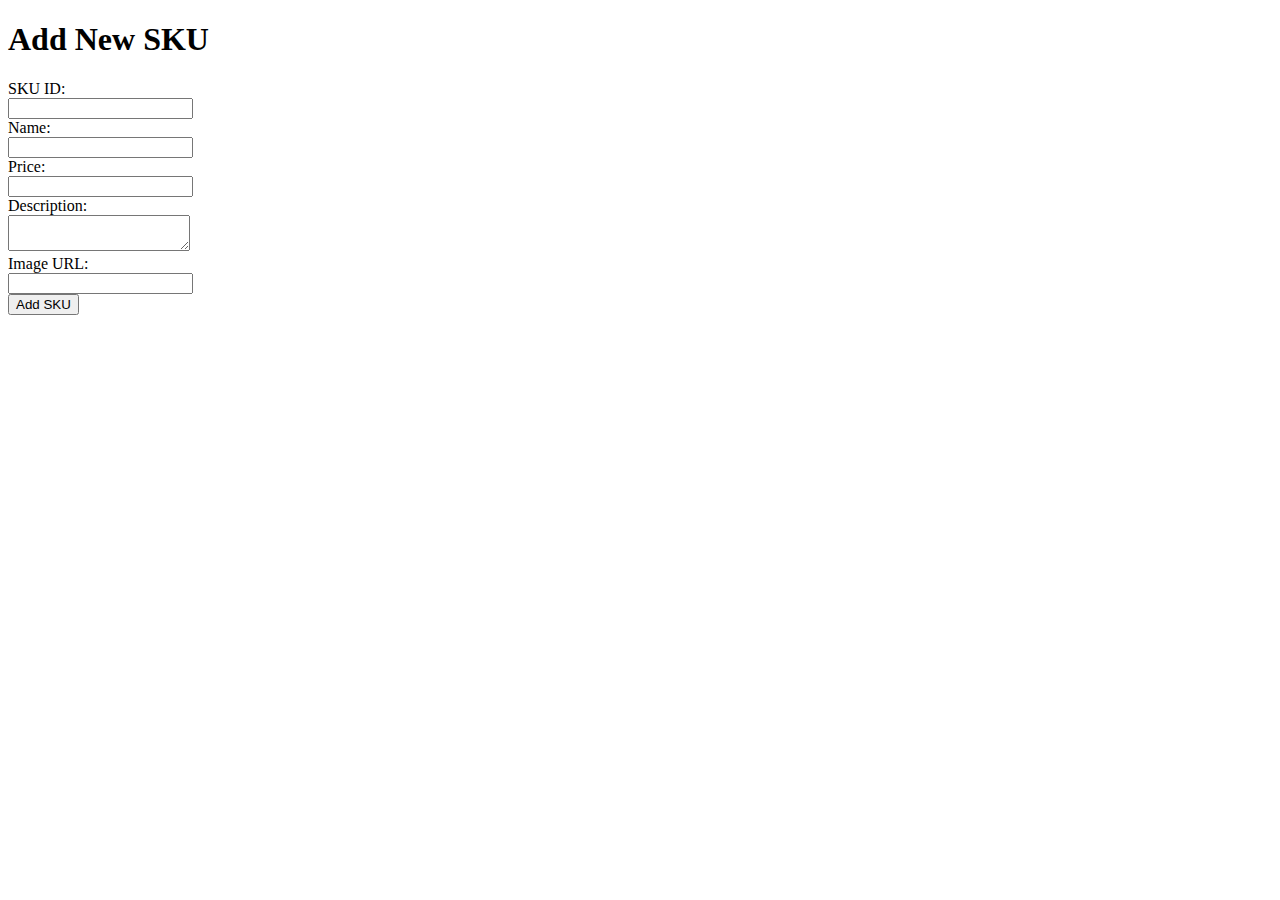
==== templates/add_sku.html @ 209be701 "Initial commit" ====
<!DOCTYPE html>
<html>
<head>
    <title>Add SKU</title>
</head>
<body>
    <h1>Add New SKU</h1>
    <form method="post" action="{{ url_for('add_sku') }}">
        <label for="sku_id">SKU ID:</label><br>
        <input type="text" id="sku_id" name="sku_id" required><br>

        <label for="name">Name:</label><br>
        <input type="text" id="name" name="name" required><br>

        <label for="price">Price:</label><br>
        <input type="text" id="price" name="price" required><br>

        <label for="description">Description:</label><br>
        <textarea id="description" name="description" required></textarea><br>

        <label for="image_url">Image URL:</label><br>
        <input type="text" id="image_url" name="image_url"><br>

        <input type="submit" value="Add SKU">
    </form>
</body>
</html>
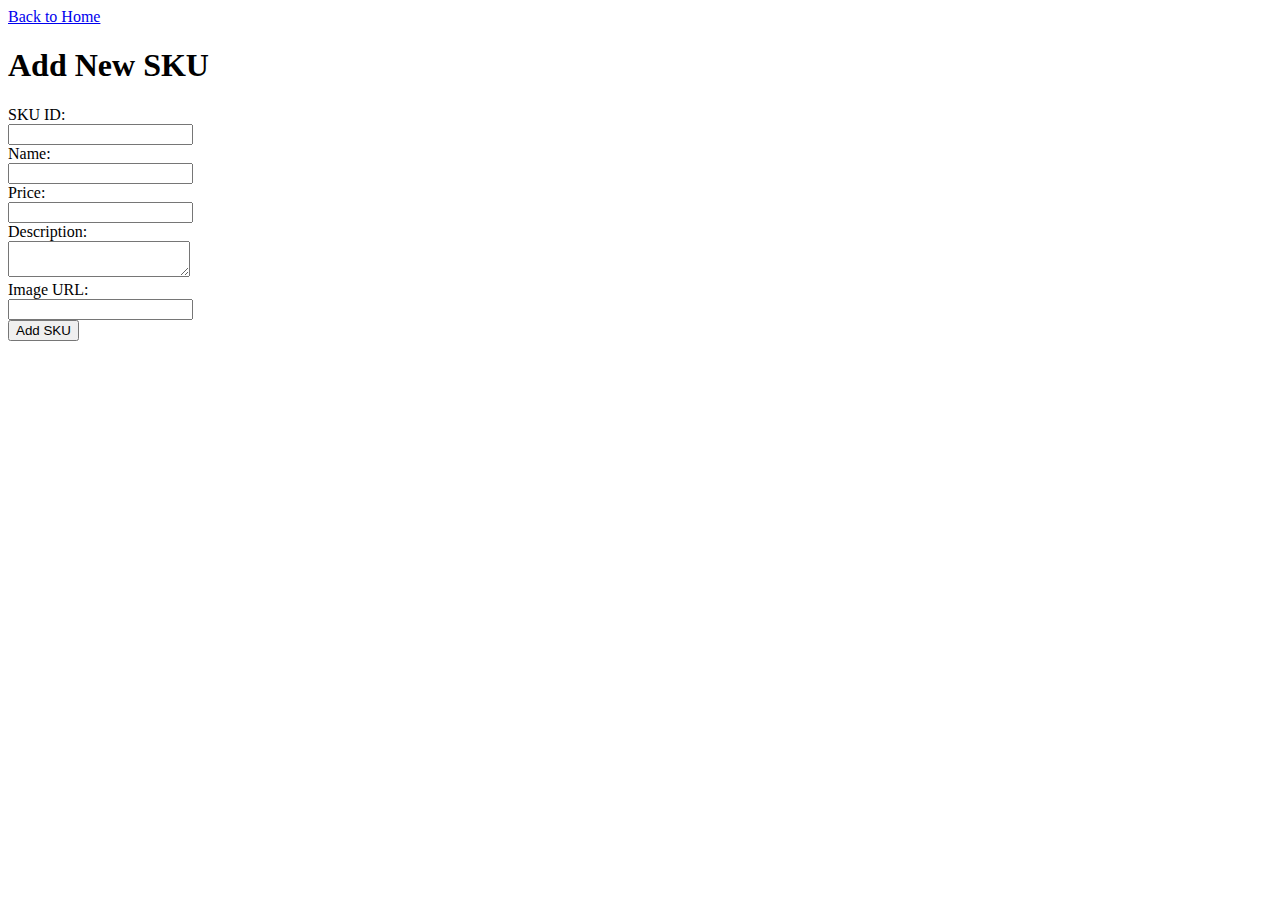
==== commit 6e989464: "version: 1.0.2" ====
--- a/templates/add_sku.html
+++ b/templates/add_sku.html
@@ -4,6 +4,7 @@
     <title>Add SKU</title>
 </head>
 <body>
+    <a href="/">Back to Home</a>
     <h1>Add New SKU</h1>
     <form method="post" action="{{ url_for('add_sku') }}">
         <label for="sku_id">SKU ID:</label><br>
